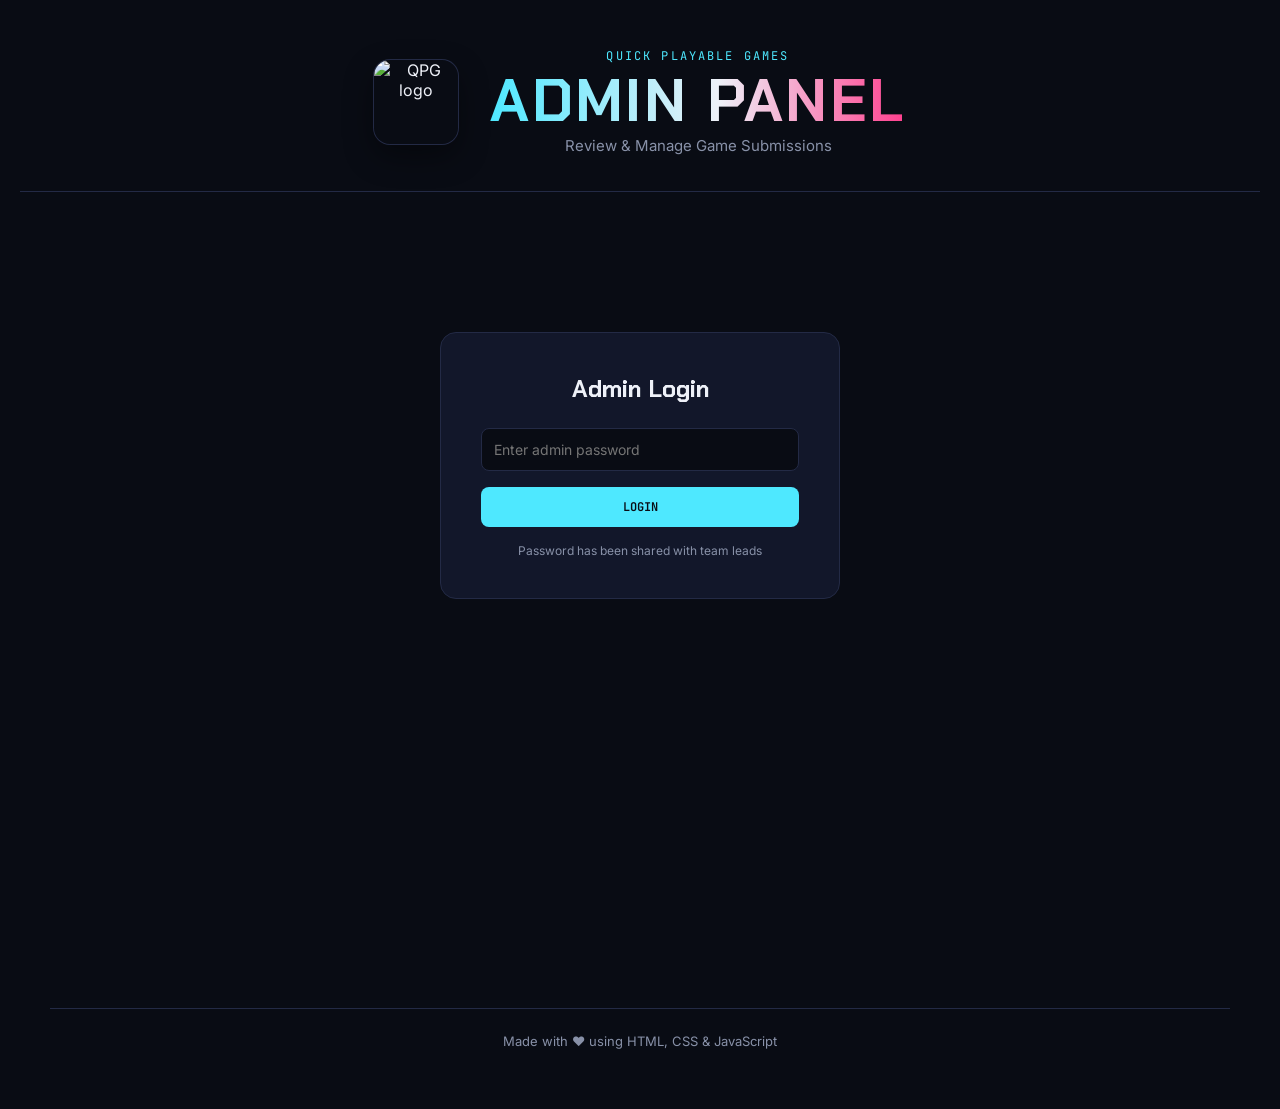
==== admin-panel.html @ a7c01fe7 "Create admin panel for managing game submissions" ====
<!DOCTYPE html>
<html lang="en">
<head>
<meta charset="UTF-8">
<meta name="viewport" content="width=device-width, initial-scale=1.0">
<title>Admin Panel — QPG Arcade</title>
<link rel="stylesheet" href="style.css">
<link rel="icon" type="image/png" href="/QPG%20Logo.png">
<style>
  .admin-container {
    max-width: 1200px;
    margin: 40px auto;
    padding: 40px;
    background: var(--bg);
    min-height: 80vh;
  }

  .admin-header {
    display: flex;
    justify-content: space-between;
    align-items: center;
    margin-bottom: 40px;
    border-bottom: 1px solid var(--line);
    padding-bottom: 20px;
  }

  .admin-header h1 {
    font-family: var(--font-display);
    font-size: 28px;
    color: var(--cyan);
  }

  .logout-btn {
    font-family: var(--font-mono);
    font-size: 11px;
    letter-spacing: .03em;
    color: #ff3f8e;
    background: transparent;
    border: 1px solid #ff3f8e;
    border-radius: 8px;
    padding: 8px 16px;
    cursor: pointer;
    transition: background .15s;
    font-weight: 600;
    text-transform: uppercase;
  }

  .logout-btn:hover {
    background: rgba(255,63,142,.1);
  }

  .login-page {
    display: none;
    text-align: center;
    padding: 60px 20px;
  }

  .login-page.show {
    display: block;
  }

  .login-form {
    max-width: 400px;
    margin: 0 auto;
    background: var(--bg-elev);
    border: 1px solid var(--line);
    border-radius: 16px;
    padding: 40px;
  }

  .login-form h2 {
    font-family: var(--font-display);
    font-size: 24px;
    color: var(--ink);
    margin-bottom: 24px;
  }

  .login-form input {
    width: 100%;
    padding: 12px;
    margin-bottom: 16px;
    background: var(--bg);
    border: 1px solid var(--line);
    border-radius: 8px;
    color: var(--ink);
    font-family: var(--font-body);
    font-size: 14px;
  }

  .login-form input:focus {
    outline: none;
    border-color: var(--cyan);
    box-shadow: 0 0 0 3px rgba(78,232,255,.15);
  }

  .login-form button {
    width: 100%;
    padding: 12px;
    background: var(--cyan);
    color: var(--bg);
    border: none;
    border-radius: 8px;
    font-weight: 600;
    font-family: var(--font-mono);
    cursor: pointer;
    text-transform: uppercase;
    font-size: 12px;
  }

  .login-form button:hover {
    background: #2dd4d4;
  }

  .dashboard-page {
    display: none;
  }

  .dashboard-page.show {
    display: block;
  }

  .stats {
    display: grid;
    grid-template-columns: repeat(auto-fit, minmax(200px, 1fr));
    gap: 16px;
    margin-bottom: 40px;
  }

  .stat-card {
    background: var(--bg-elev);
    border: 1px solid var(--line);
    border-radius: 10px;
    padding: 20px;
    text-align: center;
  }

  .stat-card h3 {
    font-family: var(--font-mono);
    font-size: 12px;
    letter-spacing: .08em;
    color: var(--cyan);
    text-transform: uppercase;
    margin-bottom: 8px;
  }

  .stat-card .number {
    font-family: var(--font-display);
    font-size: 32px;
    color: var(--ink);
    font-weight: 700;
  }

  .submissions-container {
    display: grid;
    gap: 20px;
  }

  .submission-card {
    background: var(--bg-elev);
    border: 1px solid var(--line);
    border-radius: 12px;
    padding: 24px;
    transition: border-color .15s;
  }

  .submission-card:hover {
    border-color: var(--cyan);
  }

  .submission-header {
    display: flex;
    justify-content: space-between;
    align-items: flex-start;
    margin-bottom: 16px;
  }

  .submission-title {
    display: flex;
    align-items: center;
    gap: 12px;
  }

  .submission-title h3 {
    font-family: var(--font-display);
    font-size: 20px;
    color: var(--ink);
  }

  .game-emoji {
    font-size: 24px;
  }

  .submission-status {
    font-family: var(--font-mono);
    font-size: 11px;
    letter-spacing: .03em;
    background: rgba(78,232,255,.1);
    color: var(--cyan);
    padding: 6px 12px;
    border-radius: 6px;
    text-transform: uppercase;
    font-weight: 600;
  }

  .submission-meta {
    display: grid;
    grid-template-columns: repeat(auto-fit, minmax(200px, 1fr));
    gap: 12px;
    margin-bottom: 16px;
    font-size: 13px;
  }

  .meta-item {
    color: var(--ink-muted);
  }

  .meta-item strong {
    color: var(--ink);
    display: block;
    font-size: 12px;
    font-family: var(--font-mono);
    letter-spacing: .03em;
    text-transform: uppercase;
    color: var(--cyan);
    margin-bottom: 4px;
  }

  .submission-content {
    background: var(--bg);
    border: 1px solid var(--line);
    border-radius: 8px;
    padding: 16px;
    margin-bottom: 16px;
  }

  .submission-content p {
    color: var(--ink-muted);
    font-size: 13px;
    line-height: 1.6;
    margin-bottom: 12px;
  }

  .submission-content label {
    font-family: var(--font-mono);
    font-size: 11px;
    letter-spacing: .08em;
    text-transform: uppercase;
    color: var(--cyan);
    display: block;
    margin-top: 12px;
    margin-bottom: 4px;
  }

  .code-preview {
    background: var(--bg-elev);
    border: 1px solid var(--line);
    border-radius: 4px;
    padding: 12px;
    font-family: var(--font-mono);
    font-size: 11px;
    color: var(--ink-muted);
    max-height: 200px;
    overflow-y: auto;
    white-space: pre-wrap;
    word-wrap: break-word;
  }

  .action-buttons {
    display: flex;
    gap: 12px;
    margin-top: 16px;
  }

  .btn {
    font-family: var(--font-mono);
    font-size: 11px;
    letter-spacing: .03em;
    border: none;
    border-radius: 8px;
    padding: 10px 20px;
    cursor: pointer;
    transition: background .15s;
    font-weight: 600;
    text-transform: uppercase;
  }

  .btn-approve {
    background: var(--cyan);
    color: var(--bg);
    flex: 1;
  }

  .btn-approve:hover {
    background: #2dd4d4;
  }

  .btn-decline {
    background: #ff3f8e;
    color: white;
    flex: 1;
  }

  .btn-decline:hover {
    background: #e63877;
  }

  .empty-state {
    text-align: center;
    padding: 60px 20px;
    color: var(--ink-muted);
  }

  .empty-state h2 {
    font-family: var(--font-display);
    font-size: 24px;
    color: var(--ink);
    margin-bottom: 12px;
  }

  @media (max-width: 768px) {
    .admin-header {
      flex-direction: column;
      gap: 16px;
    }

    .submission-header {
      flex-direction: column;
    }

    .action-buttons {
      flex-direction: column;
    }
  }
</style>
</head>
<body style="background: var(--bg);">

<header class="hero" style="margin-bottom: 0;">
  <div class="marquee">
    <img src="QPG%20Logo.png" alt="QPG logo" class="logo">
    <div class="title-block">
      <p class="eyebrow">Quick&nbsp;Playable&nbsp;Games</p>
      <h1>ADMIN PANEL</h1>
      <p class="tagline">Review & Manage Game Submissions</p>
    </div>
  </div>
</header>

<div class="admin-container">
  
  <!-- Login Page -->
  <div id="loginPage" class="login-page show">
    <div class="login-form">
      <h2>Admin Login</h2>
      <input type="password" id="adminPassword" placeholder="Enter admin password" />
      <button onclick="loginAdmin()">Login</button>
      <p style="margin-top: 16px; color: var(--ink-muted); font-size: 12px;">Password has been shared with team leads</p>
    </div>
  </div>

  <!-- Dashboard Page -->
  <div id="dashboardPage" class="dashboard-page">
    <div class="admin-header">
      <h1>📊 Submission Dashboard</h1>
      <button class="logout-btn" onclick="logoutAdmin()">Logout</button>
    </div>

    <div class="stats">
      <div class="stat-card">
        <h3>Pending</h3>
        <div class="number" id="statPending">0</div>
      </div>
      <div class="stat-card">
        <h3>Approved</h3>
        <div class="number" id="statApproved">0</div>
      </div>
      <div class="stat-card">
        <h3>Declined</h3>
        <div class="number" id="statDeclined">0</div>
      </div>
      <div class="stat-card">
        <h3>Total</h3>
        <div class="number" id="statTotal">0</div>
      </div>
    </div>

    <h2 style="font-family: var(--font-display); font-size: 20px; color: var(--ink); margin-bottom: 20px;">📋 Pending Submissions</h2>
    
    <div id="submissionsContainer" class="submissions-container">
      <div class="empty-state">
        <h2>No submissions yet</h2>
        <p>When users submit games, they'll appear here for review.</p>
      </div>
    </div>
  </div>

</div>

<footer>
  <p>Made with ❤️ using HTML, CSS & JavaScript</p>
</footer>

<script>
  const ADMIN_PASSWORD = 'QPG2024Admin'; // Change this to a secure password
  let allSubmissions = [];

  // Check if logged in
  function checkLogin() {
    if (localStorage.getItem('qpgAdminLoggedIn') === 'true') {
      showDashboard();
    }
  }

  function loginAdmin() {
    const password = document.getElementById('adminPassword').value;
    if (password === ADMIN_PASSWORD) {
      localStorage.setItem('qpgAdminLoggedIn', 'true');
      document.getElementById('adminPassword').value = '';
      showDashboard();
    } else {
      alert('Incorrect password');
    }
  }

  function logoutAdmin() {
    localStorage.removeItem('qpgAdminLoggedIn');
    document.getElementById('loginPage').classList.add('show');
    document.getElementById('dashboardPage').classList.remove('show');
  }

  function showDashboard() {
    document.getElementById('loginPage').classList.remove('show');
    document.getElementById('dashboardPage').classList.add('show');
    loadSubmissions();
  }

  function loadSubmissions() {
    allSubmissions = JSON.parse(localStorage.getItem('qpgSubmissions')) || [];
    renderSubmissions();
    updateStats();
  }

  function updateStats() {
    const pending = allSubmissions.filter(s => s.status === 'pending').length;
    const approved = allSubmissions.filter(s => s.status === 'approved').length;
    const declined = allSubmissions.filter(s => s.status === 'declined').length;
    
    document.getElementById('statPending').textContent = pending;
    document.getElementById('statApproved').textContent = approved;
    document.getElementById('statDeclined').textContent = declined;
    document.getElementById('statTotal').textContent = allSubmissions.length;
  }

  function renderSubmissions() {
    const pendingSubmissions = allSubmissions.filter(s => s.status === 'pending');
    const container = document.getElementById('submissionsContainer');

    if (pendingSubmissions.length === 0) {
      container.innerHTML = `
        <div class="empty-state">
          <h2>✅ All caught up!</h2>
          <p>No pending submissions. Check back soon!</p>
        </div>
      `;
      return;
    }

    container.innerHTML = pendingSubmissions.map(submission => `
      <div class="submission-card">
        <div class="submission-header">
          <div class="submission-title">
            <span class="game-emoji">${submission.gameEmoji}</span>
            <div>
              <h3>${submission.gameName}</h3>
              <p style="color: var(--ink-muted); font-size: 12px; margin-top: 4px;">by ${submission.userName}</p>
            </div>
          </div>
          <div class="submission-status">Pending Review</div>
        </div>

        <div class="submission-meta">
          <div class="meta-item">
            <strong>Category</strong>
            ${submission.gameCategory}
          </div>
          <div class="meta-item">
            <strong>Email</strong>
            <a href="mailto:${submission.userEmail}" style="color: var(--cyan); text-decoration: none;">${submission.userEmail}</a>
          </div>
          <div class="meta-item">
            <strong>Game Link</strong>
            <a href="${submission.gameLink}" target="_blank" style="color: var(--cyan); text-decoration: none;">View Game ↗</a>
          </div>
          <div class="meta-item">
            <strong>GitHub</strong>
            ${submission.userGithub ? `<a href="${submission.userGithub}" target="_blank" style="color: var(--cyan); text-decoration: none;">Profile ↗</a>` : 'Not provided'}
          </div>
        </div>

        <div class="submission-content">
          <label>Description</label>
          <p>${submission.gameDescription}</p>
          
          <label>Game Code Preview</label>
          <div class="code-preview">${submission.gameCode.substring(0, 500)}${submission.gameCode.length > 500 ? '...' : ''}</div>
        </div>

        <div class="action-buttons">
          <button class="btn btn-approve" onclick="approveSubmission('${submission.id}', '${submission.userName}', '${submission.userEmail}')">✓ Approve</button>
          <button class="btn btn-decline" onclick="declineSubmission('${submission.id}', '${submission.userName}', '${submission.userEmail}')">✗ Decline</button>
        </div>
      </div>
    `).join('');
  }

  function approveSubmission(id, userName, userEmail) {
    const submission = allSubmissions.find(s => s.id === id);
    if (!submission) return;

    // Update status
    submission.status = 'approved';
    submission.approvedAt = new Date().toISOString();

    // Save to localStorage
    localStorage.setItem('qpgSubmissions', JSON.stringify(allSubmissions));

    // Send approval email
    sendApprovalEmail(userEmail, userName, submission);

    // Add to index.html (you'll need to implement this)
    addGameToHub(submission);

    alert(`✅ Game approved! Email sent to ${userEmail}`);
    loadSubmissions();
  }

  function declineSubmission(id, userName, userEmail) {
    const reason = prompt('Enter decline reason (optional):');
    const submission = allSubmissions.find(s => s.id === id);
    if (!submission) return;

    // Update status
    submission.status = 'declined';
    submission.declineReason = reason || 'Game did not meet quality standards';
    submission.declinedAt = new Date().toISOString();

    // Save to localStorage
    localStorage.setItem('qpgSubmissions', JSON.stringify(allSubmissions));

    // Send decline email
    sendDeclineEmail(userEmail, userName, submission.declineReason);

    alert(`❌ Game declined! Email sent to ${userEmail}`);
    loadSubmissions();
  }

  function sendApprovalEmail(toEmail, userName, submission) {
    // In production, use EmailJS or backend
    console.log('Approval email would be sent to:', toEmail);
    console.log('Message:', `Your game "${submission.gameName}" has been approved and is now live on QPG Arcade!`);
  }

  function sendDeclineEmail(toEmail, userName, reason) {
    // In production, use EmailJS or backend
    console.log('Decline email would be sent to:', toEmail);
    console.log('Reason:', reason);
  }

  function addGameToHub(submission) {
    // This function would add the approved game to index.html
    // For now, just log it
    console.log('Add game to hub:', submission.gameName);
    
    // The game data to add:
    const gameCard = {
      category: submission.gameCategory,
      name: submission.gameName,
      emoji: submission.gameEmoji,
      description: submission.gameDescription,
      link: submission.gameLink,
      creator: submission.userName,
      githubProfile: submission.userGithub
    };
    
    console.log('Game card data:', gameCard);
    alert(`📝 Note: To add "${submission.gameName}" to the hub, add this to index.html:\n\n<a class="card" data-cat="${submission.gameCategory}" ... >\n  <span class="icon">${submission.gameEmoji}</span>\n  <h2>${submission.gameName}</h2>\n  <p>${submission.gameDescription}</p>\n</a>`);
  }

  // Initialize on page load
  checkLogin();
</script>

</body>
</html>
---- style.css ----
@import url('https://fonts.googleapis.com/css2?family=Chakra+Petch:wght@500;600;700&family=Inter:wght@400;500;600&family=JetBrains+Mono:wght@500;600&display=swap');

/* ---------- tokens ---------- */
:root{
  --bg: #090c14;
  --bg-elev: #12172a;
  --bg-elev-2: #171d33;
  --ink: #eef1f8;
  --ink-muted: #8891a8;
  --line: #232a45;

  --cyan: #4ee8ff;
  --amber: #ffb020;
  --magenta: #ff3f8e;
  --violet: #9b6bff;

  --accent: var(--cyan);

  --font-display: 'Chakra Petch', sans-serif;
  --font-body: 'Inter', sans-serif;
  --font-mono: 'JetBrains Mono', monospace;
}

*{
  margin:0;
  padding:0;
  box-sizing:border-box;
}

body{
  font-family: var(--font-body);
  background:
    radial-gradient(ellipse 900px 500px at 50% -10%, rgba(78,232,255,.08), transparent 60%),
    var(--bg);
  min-height:100vh;
  color: var(--ink);
  padding: 0 20px 60px;
}

a{ color: inherit; }

/* ---------- hero / marquee ---------- */
.hero{
  padding: 48px 0 36px;
  border-bottom: 1px solid var(--line);
  margin-bottom: 36px;
}

.marquee{
  max-width: 1180px;
  margin: 0 auto;
  display:flex;
  align-items:center;
  justify-content:center;
  gap: 32px;
  text-align:center;
  flex-wrap: wrap;
}

.logo{
  width: 84px;
  height: 84px;
  object-fit: cover;
  border-radius: 16px;
  box-shadow: 0 0 0 1px var(--line), 0 12px 30px rgba(0,0,0,.4);
}

.title-block{ display:flex; flex-direction:column; align-items:center; gap: 6px; }

.eyebrow{
  font-family: var(--font-mono);
  font-size: 12px;
  letter-spacing: .18em;
  text-transform: uppercase;
  color: var(--cyan);
}

.hero h1{
  font-family: var(--font-display);
  font-weight: 700;
  font-size: clamp(38px, 6vw, 60px);
  letter-spacing: .04em;
  line-height: 1;
  background: linear-gradient(90deg, var(--cyan), var(--ink) 55%, var(--magenta));
  -webkit-background-clip: text;
  background-clip: text;
  color: transparent;
}

.tagline{
  font-size: 15px;
  color: var(--ink-muted);
  max-width: 440px;
}

.coin-slot{
  display:flex;
  flex-direction:column;
  align-items:center;
  gap: 8px;
}

.qr-image{
  width: 92px;
  height: 92px;
  object-fit: contain;
  background: #fff;
  padding: 8px;
  border-radius: 10px;
  box-shadow: 0 0 0 2px var(--amber), 0 10px 24px rgba(0,0,0,.4);
}

.coin-label{
  font-family: var(--font-mono);
  font-size: 11px;
  letter-spacing: .1em;
  text-transform: uppercase;
  color: var(--ink-muted);
}

@media (max-width: 640px){
  .marquee{ gap: 18px; }
  .logo{ width: 64px; height: 64px; }
}

/* ---------- controls: search + filters ---------- */
main{ max-width: 1180px; margin: 0 auto; }

.controls{
  display:flex;
  flex-wrap: wrap;
  gap: 16px;
  align-items:center;
  justify-content: space-between;
  margin-bottom: 12px;
}

.search-wrap{
  position: relative;
  flex: 1 1 240px;
  max-width: 320px;
  display:flex;
  align-items:center;
}

.search-icon{
  position:absolute;
  left: 14px;
  color: var(--ink-muted);
  pointer-events:none;
}

#search{
  width:100%;
  font-family: var(--font-body);
  font-size: 14px;
  color: var(--ink);
  background: var(--bg-elev);
  border: 1px solid var(--line);
  border-radius: 10px;
  padding: 12px 14px 12px 40px;
  outline: none;
  transition: border-color .15s, box-shadow .15s;
}
#search::placeholder{ color: var(--ink-muted); }
#search:focus{
  border-color: var(--cyan);
  box-shadow: 0 0 0 3px rgba(78,232,255,.15);
}

.filters{
  display:flex;
  flex-wrap:wrap;
  gap: 8px;
}

.pill{
  font-family: var(--font-mono);
  font-size: 12px;
  letter-spacing: .03em;
  color: var(--ink-muted);
  background: var(--bg-elev);
  border: 1px solid var(--line);
  border-radius: 999px;
  padding: 9px 14px;
  cursor: pointer;
  transition: color .15s, border-color .15s, background .15s;
  white-space: nowrap;
}

.pill .count{ opacity:.6; margin-left: 4px; }

.pill:hover{ color: var(--ink); border-color: var(--ink-muted); }

.pill.active{
  color: var(--bg);
  background: var(--cyan);
  border-color: var(--cyan);
  font-weight: 600;
}

.pill:focus-visible, #search:focus-visible, .card:focus-visible{
  outline: 2px solid var(--cyan);
  outline-offset: 2px;
}

.results-count{
  font-family: var(--font-mono);
  font-size: 12px;
  color: var(--ink-muted);
  margin: 18px 2px 20px;
}

/* ---------- game grid ---------- */
.games{
  display:grid;
  grid-template-columns: repeat(auto-fill, minmax(240px, 1fr));
  gap: 20px;
}

.card{
  position: relative;
  overflow: hidden;
  display:flex;
  flex-direction:column;
  align-items:flex-start;
  gap: 10px;
  text-decoration:none;
  background: var(--bg-elev);
  border: 1px solid var(--line);
  border-radius: 14px;
  padding: 22px 22px 24px;
  box-shadow: 0 10px 24px rgba(0,0,0,.28);
  transition: transform .2s ease, border-color .2s ease, box-shadow .2s ease;
  animation: rise .4s ease both;
}

.card[data-cat="dodge"]{ --accent: var(--cyan); }
.card[data-cat="rhythm"]{ --accent: var(--magenta); }
.card[data-cat="puzzle"]{ --accent: var(--amber); }
.card[data-cat="party"]{ --accent: var(--violet); }

.card::before{
  content:"";
  position:absolute;
  inset: 0 0 auto 0;
  height: 3px;
  background: var(--accent);
  opacity: .8;
}

.card:hover, .card:focus-visible{
  transform: translateY(-4px);
  border-color: var(--accent);
  box-shadow: 0 16px 34px rgba(0,0,0,.4), 0 0 0 1px var(--accent);
}

.scanline{
  position:absolute;
  left:0; right:0;
  top:-40%;
  height: 40%;
  background: linear-gradient(180deg, transparent, rgba(255,255,255,.08), transparent);
  opacity: 0;
  transition: opacity .2s ease;
  pointer-events:none;
}

.card:hover .scanline{
  opacity: 1;
  animation: sweep 1.1s ease-in-out infinite;
}

.cat-tag{
  font-family: var(--font-mono);
  font-size: 10.5px;
  letter-spacing: .08em;
  text-transform: uppercase;
  color: var(--accent);
}

.icon{
  font-size: 34px;
  line-height: 1;
}

.card h2{
  font-family: var(--font-display);
  font-weight: 600;
  font-size: 18px;
  letter-spacing: .01em;
  color: var(--ink);
}

.card p{
  font-size: 13.5px;
  line-height: 1.5;
  color: var(--ink-muted);
}

.empty-state{
  text-align:center;
  color: var(--ink-muted);
  font-size: 14px;
  padding: 60px 20px;
}

/* ---------- footer ---------- */
footer{
  max-width: 1180px;
  margin: 56px auto 0;
  padding-top: 24px;
  border-top: 1px solid var(--line);
  text-align:center;
  font-size: 13px;
  color: var(--ink-muted);
}

/* ---------- motion ---------- */
@keyframes sweep{
  0%{ top: -40%; }
  100%{ top: 100%; }
}

@keyframes rise{
  from{ opacity: 0; transform: translateY(10px); }
  to{ opacity: 1; transform: translateY(0); }
}

@media (prefers-reduced-motion: reduce){
  .card{ animation: none; }
  .card:hover .scanline{ animation: none; opacity: .4; }
  .card:hover, .card:focus-visible{ transform: none; }
}
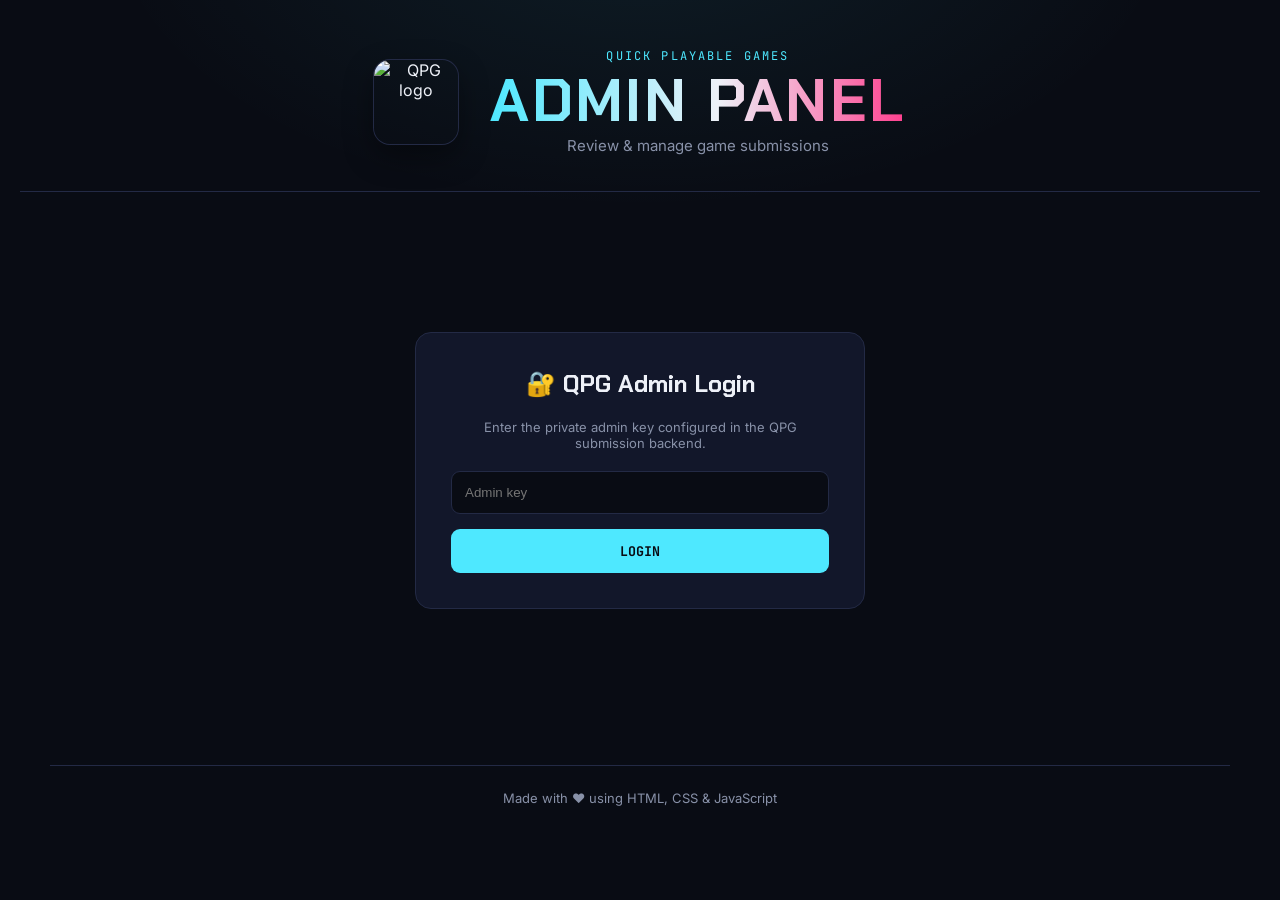
==== commit 713f8403: "Update admin-panel.html" ====
--- a/admin-panel.html
+++ b/admin-panel.html
@@ -1,593 +1,748 @@
 <!DOCTYPE html>
 <html lang="en">
 <head>
+
 <meta charset="UTF-8">
 <meta name="viewport" content="width=device-width, initial-scale=1.0">
+
 <title>Admin Panel — QPG Arcade</title>
+
 <link rel="stylesheet" href="style.css">
 <link rel="icon" type="image/png" href="/QPG%20Logo.png">
+
 <style>
-  .admin-container {
-    max-width: 1200px;
-    margin: 40px auto;
-    padding: 40px;
-    background: var(--bg);
-    min-height: 80vh;
-  }
-
-  .admin-header {
-    display: flex;
-    justify-content: space-between;
-    align-items: center;
-    margin-bottom: 40px;
-    border-bottom: 1px solid var(--line);
-    padding-bottom: 20px;
-  }
-
-  .admin-header h1 {
-    font-family: var(--font-display);
-    font-size: 28px;
-    color: var(--cyan);
-  }
-
-  .logout-btn {
-    font-family: var(--font-mono);
-    font-size: 11px;
-    letter-spacing: .03em;
-    color: #ff3f8e;
-    background: transparent;
-    border: 1px solid #ff3f8e;
-    border-radius: 8px;
-    padding: 8px 16px;
-    cursor: pointer;
-    transition: background .15s;
-    font-weight: 600;
-    text-transform: uppercase;
-  }
-
-  .logout-btn:hover {
-    background: rgba(255,63,142,.1);
-  }
-
-  .login-page {
-    display: none;
-    text-align: center;
-    padding: 60px 20px;
-  }
-
-  .login-page.show {
-    display: block;
-  }
-
-  .login-form {
-    max-width: 400px;
-    margin: 0 auto;
-    background: var(--bg-elev);
-    border: 1px solid var(--line);
-    border-radius: 16px;
-    padding: 40px;
-  }
-
-  .login-form h2 {
-    font-family: var(--font-display);
-    font-size: 24px;
-    color: var(--ink);
-    margin-bottom: 24px;
-  }
-
-  .login-form input {
-    width: 100%;
-    padding: 12px;
-    margin-bottom: 16px;
-    background: var(--bg);
-    border: 1px solid var(--line);
-    border-radius: 8px;
-    color: var(--ink);
-    font-family: var(--font-body);
-    font-size: 14px;
-  }
-
-  .login-form input:focus {
-    outline: none;
-    border-color: var(--cyan);
-    box-shadow: 0 0 0 3px rgba(78,232,255,.15);
-  }
-
-  .login-form button {
-    width: 100%;
-    padding: 12px;
-    background: var(--cyan);
-    color: var(--bg);
-    border: none;
-    border-radius: 8px;
-    font-weight: 600;
-    font-family: var(--font-mono);
-    cursor: pointer;
-    text-transform: uppercase;
-    font-size: 12px;
-  }
-
-  .login-form button:hover {
-    background: #2dd4d4;
-  }
-
-  .dashboard-page {
-    display: none;
-  }
-
-  .dashboard-page.show {
-    display: block;
-  }
-
-  .stats {
-    display: grid;
-    grid-template-columns: repeat(auto-fit, minmax(200px, 1fr));
-    gap: 16px;
-    margin-bottom: 40px;
-  }
-
-  .stat-card {
-    background: var(--bg-elev);
-    border: 1px solid var(--line);
-    border-radius: 10px;
-    padding: 20px;
-    text-align: center;
-  }
-
-  .stat-card h3 {
-    font-family: var(--font-mono);
-    font-size: 12px;
-    letter-spacing: .08em;
-    color: var(--cyan);
-    text-transform: uppercase;
-    margin-bottom: 8px;
-  }
-
-  .stat-card .number {
-    font-family: var(--font-display);
-    font-size: 32px;
-    color: var(--ink);
-    font-weight: 700;
-  }
-
-  .submissions-container {
-    display: grid;
-    gap: 20px;
-  }
-
-  .submission-card {
-    background: var(--bg-elev);
-    border: 1px solid var(--line);
-    border-radius: 12px;
-    padding: 24px;
-    transition: border-color .15s;
-  }
-
-  .submission-card:hover {
-    border-color: var(--cyan);
-  }
-
-  .submission-header {
-    display: flex;
-    justify-content: space-between;
-    align-items: flex-start;
-    margin-bottom: 16px;
-  }
-
-  .submission-title {
-    display: flex;
-    align-items: center;
-    gap: 12px;
-  }
-
-  .submission-title h3 {
-    font-family: var(--font-display);
-    font-size: 20px;
-    color: var(--ink);
-  }
-
-  .game-emoji {
-    font-size: 24px;
-  }
-
-  .submission-status {
-    font-family: var(--font-mono);
-    font-size: 11px;
-    letter-spacing: .03em;
-    background: rgba(78,232,255,.1);
-    color: var(--cyan);
-    padding: 6px 12px;
-    border-radius: 6px;
-    text-transform: uppercase;
-    font-weight: 600;
-  }
-
-  .submission-meta {
-    display: grid;
-    grid-template-columns: repeat(auto-fit, minmax(200px, 1fr));
-    gap: 12px;
-    margin-bottom: 16px;
-    font-size: 13px;
-  }
-
-  .meta-item {
-    color: var(--ink-muted);
-  }
-
-  .meta-item strong {
-    color: var(--ink);
-    display: block;
-    font-size: 12px;
-    font-family: var(--font-mono);
-    letter-spacing: .03em;
-    text-transform: uppercase;
-    color: var(--cyan);
-    margin-bottom: 4px;
-  }
-
-  .submission-content {
-    background: var(--bg);
-    border: 1px solid var(--line);
-    border-radius: 8px;
-    padding: 16px;
-    margin-bottom: 16px;
-  }
-
-  .submission-content p {
-    color: var(--ink-muted);
-    font-size: 13px;
-    line-height: 1.6;
-    margin-bottom: 12px;
-  }
-
-  .submission-content label {
-    font-family: var(--font-mono);
-    font-size: 11px;
-    letter-spacing: .08em;
-    text-transform: uppercase;
-    color: var(--cyan);
-    display: block;
-    margin-top: 12px;
-    margin-bottom: 4px;
-  }
-
-  .code-preview {
-    background: var(--bg-elev);
-    border: 1px solid var(--line);
-    border-radius: 4px;
-    padding: 12px;
-    font-family: var(--font-mono);
-    font-size: 11px;
-    color: var(--ink-muted);
-    max-height: 200px;
-    overflow-y: auto;
-    white-space: pre-wrap;
-    word-wrap: break-word;
-  }
-
-  .action-buttons {
-    display: flex;
-    gap: 12px;
-    margin-top: 16px;
-  }
-
-  .btn {
-    font-family: var(--font-mono);
-    font-size: 11px;
-    letter-spacing: .03em;
-    border: none;
-    border-radius: 8px;
-    padding: 10px 20px;
-    cursor: pointer;
-    transition: background .15s;
-    font-weight: 600;
-    text-transform: uppercase;
-  }
-
-  .btn-approve {
-    background: var(--cyan);
-    color: var(--bg);
-    flex: 1;
-  }
-
-  .btn-approve:hover {
-    background: #2dd4d4;
-  }
-
-  .btn-decline {
-    background: #ff3f8e;
-    color: white;
-    flex: 1;
-  }
-
-  .btn-decline:hover {
-    background: #e63877;
-  }
-
-  .empty-state {
-    text-align: center;
-    padding: 60px 20px;
-    color: var(--ink-muted);
-  }
-
-  .empty-state h2 {
-    font-family: var(--font-display);
-    font-size: 24px;
-    color: var(--ink);
-    margin-bottom: 12px;
-  }
-
-  @media (max-width: 768px) {
-    .admin-header {
-      flex-direction: column;
-      gap: 16px;
-    }
-
-    .submission-header {
-      flex-direction: column;
-    }
-
-    .action-buttons {
-      flex-direction: column;
-    }
-  }
+
+.admin-container{
+  max-width:1200px;
+  margin:40px auto;
+  padding:30px;
+}
+
+.login-page{
+  max-width:450px;
+  margin:70px auto;
+  padding:35px;
+  background:var(--bg-elev);
+  border:1px solid var(--line);
+  border-radius:16px;
+  text-align:center;
+}
+
+.login-page h2{
+  font-family:var(--font-display);
+  margin-bottom:20px;
+}
+
+.login-page input{
+  width:100%;
+  padding:13px;
+  background:var(--bg);
+  color:var(--ink);
+  border:1px solid var(--line);
+  border-radius:9px;
+  margin-bottom:15px;
+}
+
+.login-page button{
+  width:100%;
+  padding:13px;
+  border:0;
+  border-radius:9px;
+  background:var(--cyan);
+  color:var(--bg);
+  font-family:var(--font-mono);
+  font-weight:700;
+  cursor:pointer;
+}
+
+.dashboard{
+  display:none;
+}
+
+.dashboard.show{
+  display:block;
+}
+
+.admin-header{
+  display:flex;
+  justify-content:space-between;
+  align-items:center;
+  margin-bottom:30px;
+  padding-bottom:20px;
+  border-bottom:1px solid var(--line);
+}
+
+.admin-header h1{
+  font-family:var(--font-display);
+  color:var(--cyan);
+}
+
+.logout{
+  background:transparent;
+  color:#ff3f8e;
+  border:1px solid #ff3f8e;
+  border-radius:8px;
+  padding:8px 14px;
+  cursor:pointer;
+}
+
+.stats{
+  display:grid;
+  grid-template-columns:repeat(4,1fr);
+  gap:15px;
+  margin-bottom:30px;
+}
+
+.stat{
+  background:var(--bg-elev);
+  border:1px solid var(--line);
+  border-radius:10px;
+  padding:20px;
+  text-align:center;
+}
+
+.stat strong{
+  display:block;
+  color:var(--cyan);
+  font-family:var(--font-mono);
+  font-size:11px;
+  text-transform:uppercase;
+  margin-bottom:8px;
+}
+
+.stat span{
+  font-family:var(--font-display);
+  font-size:30px;
+}
+
+.submission{
+  background:var(--bg-elev);
+  border:1px solid var(--line);
+  border-radius:13px;
+  padding:25px;
+  margin-bottom:20px;
+}
+
+.submission h2{
+  font-family:var(--font-display);
+  margin-bottom:5px;
+}
+
+.status{
+  display:inline-block;
+  margin-bottom:20px;
+  padding:5px 10px;
+  border-radius:6px;
+  background:rgba(78,232,255,.1);
+  color:var(--cyan);
+  font-family:var(--font-mono);
+  font-size:10px;
+}
+
+.details{
+  display:grid;
+  grid-template-columns:1fr 1fr;
+  gap:15px;
+  margin-bottom:20px;
+}
+
+.detail{
+  padding:12px;
+  background:var(--bg);
+  border-radius:8px;
+  color:var(--ink-muted);
+  font-size:13px;
+}
+
+.detail strong{
+  display:block;
+  color:var(--cyan);
+  font-family:var(--font-mono);
+  font-size:10px;
+  text-transform:uppercase;
+  margin-bottom:5px;
+}
+
+.description{
+  padding:15px;
+  background:var(--bg);
+  border-radius:8px;
+  color:var(--ink-muted);
+  line-height:1.6;
+  margin-bottom:15px;
+}
+
+.code{
+  max-height:300px;
+  overflow:auto;
+  white-space:pre-wrap;
+  word-break:break-word;
+  padding:15px;
+  background:#05070d;
+  border:1px solid var(--line);
+  border-radius:8px;
+  color:var(--ink-muted);
+  font-family:var(--font-mono);
+  font-size:11px;
+  margin-bottom:20px;
+}
+
+.actions{
+  display:flex;
+  gap:12px;
+}
+
+.actions button{
+  flex:1;
+  padding:13px;
+  border:0;
+  border-radius:8px;
+  cursor:pointer;
+  font-family:var(--font-mono);
+  font-weight:700;
+}
+
+.approve{
+  background:var(--cyan);
+  color:var(--bg);
+}
+
+.decline{
+  background:#ff3f8e;
+  color:white;
+}
+
+.empty{
+  text-align:center;
+  padding:60px 20px;
+  color:var(--ink-muted);
+}
+
+@media(max-width:700px){
+
+  .stats{
+    grid-template-columns:1fr 1fr;
+  }
+
+  .details{
+    grid-template-columns:1fr;
+  }
+
+  .admin-header{
+    flex-direction:column;
+    gap:15px;
+  }
+
+  .actions{
+    flex-direction:column;
+  }
+
+}
+
 </style>
 </head>
-<body style="background: var(--bg);">
-
-<header class="hero" style="margin-bottom: 0;">
-  <div class="marquee">
-    <img src="QPG%20Logo.png" alt="QPG logo" class="logo">
-    <div class="title-block">
-      <p class="eyebrow">Quick&nbsp;Playable&nbsp;Games</p>
-      <h1>ADMIN PANEL</h1>
-      <p class="tagline">Review & Manage Game Submissions</p>
-    </div>
-  </div>
+
+<body>
+
+<header class="hero">
+
+<div class="marquee">
+
+<img src="QPG%20Logo.png" class="logo" alt="QPG logo">
+
+<div class="title-block">
+
+<p class="eyebrow">Quick&nbsp;Playable&nbsp;Games</p>
+
+<h1>ADMIN PANEL</h1>
+
+<p class="tagline">
+Review & manage game submissions
+</p>
+
+</div>
+
+</div>
+
 </header>
 
+<main>
+
 <div class="admin-container">
-  
-  <!-- Login Page -->
-  <div id="loginPage" class="login-page show">
-    <div class="login-form">
-      <h2>Admin Login</h2>
-      <input type="password" id="adminPassword" placeholder="Enter admin password" />
-      <button onclick="loginAdmin()">Login</button>
-      <p style="margin-top: 16px; color: var(--ink-muted); font-size: 12px;">Password has been shared with team leads</p>
-    </div>
-  </div>
-
-  <!-- Dashboard Page -->
-  <div id="dashboardPage" class="dashboard-page">
-    <div class="admin-header">
-      <h1>📊 Submission Dashboard</h1>
-      <button class="logout-btn" onclick="logoutAdmin()">Logout</button>
-    </div>
-
-    <div class="stats">
-      <div class="stat-card">
-        <h3>Pending</h3>
-        <div class="number" id="statPending">0</div>
+
+<!-- LOGIN -->
+
+<div id="loginPage" class="login-page">
+
+<h2>🔐 QPG Admin Login</h2>
+
+<p style="color:var(--ink-muted);font-size:13px;margin-bottom:20px;">
+Enter the private admin key configured in the QPG submission backend.
+</p>
+
+<input
+  type="password"
+  id="adminKey"
+  placeholder="Admin key"
+  autocomplete="off"
+>
+
+<button onclick="login()">
+LOGIN
+</button>
+
+<p id="loginError"
+style="display:none;color:#ff3f8e;font-size:13px;margin-top:15px;">
+Invalid admin key.
+</p>
+
+</div>
+
+<!-- DASHBOARD -->
+
+<div id="dashboard" class="dashboard">
+
+<div class="admin-header">
+
+<h1>📊 Submission Dashboard</h1>
+
+<button class="logout" onclick="logout()">
+LOGOUT
+</button>
+
+</div>
+
+<div class="stats">
+
+<div class="stat">
+<strong>Pending</strong>
+<span id="pendingCount">0</span>
+</div>
+
+<div class="stat">
+<strong>Approved</strong>
+<span id="approvedCount">0</span>
+</div>
+
+<div class="stat">
+<strong>Declined</strong>
+<span id="declinedCount">0</span>
+</div>
+
+<div class="stat">
+<strong>Total</strong>
+<span id="totalCount">0</span>
+</div>
+
+</div>
+
+<div id="submissions"></div>
+
+</div>
+
+</div>
+
+</main>
+
+<footer>
+<p>Made with ❤️ using HTML, CSS & JavaScript</p>
+</footer>
+
+<script>
+
+/*
+==========================================================
+REPLACE THIS
+==========================================================
+*/
+
+const API_URL =
+"PASTE_YOUR_GOOGLE_APPS_SCRIPT_WEB_APP_URL_HERE";
+
+let adminKey = "";
+let submissions = [];
+
+function login(){
+
+  adminKey =
+    document.getElementById("adminKey").value.trim();
+
+  if(!adminKey){
+    return;
+  }
+
+  loadSubmissions();
+
+}
+
+function logout(){
+
+  adminKey = "";
+
+  document.getElementById("dashboard")
+    .classList.remove("show");
+
+  document.getElementById("loginPage")
+    .style.display = "block";
+
+  document.getElementById("adminKey").value = "";
+
+}
+
+function loadSubmissions(){
+
+  const callback =
+    "qpgAdmin_" + Date.now();
+
+  window[callback] = function(result){
+
+    if(!result || !result.ok){
+
+      document.getElementById("loginError")
+        .style.display = "block";
+
+      return;
+
+    }
+
+    document.getElementById("loginError")
+      .style.display = "none";
+
+    submissions =
+      result.submissions || [];
+
+    document.getElementById("loginPage")
+      .style.display = "none";
+
+    document.getElementById("dashboard")
+      .classList.add("show");
+
+    render();
+
+    cleanup(callback);
+
+  };
+
+  const script =
+    document.createElement("script");
+
+  script.id = callback;
+
+  script.src =
+    API_URL +
+    "?action=list" +
+    "&adminKey=" +
+    encodeURIComponent(adminKey) +
+    "&callback=" +
+    callback;
+
+  document.body.appendChild(script);
+
+  setTimeout(function(){
+    cleanup(callback);
+  },10000);
+
+}
+
+function render(){
+
+  const pending =
+    submissions.filter(
+      s => s.status === "pending"
+    );
+
+  document.getElementById("pendingCount").textContent =
+    pending.length;
+
+  document.getElementById("approvedCount").textContent =
+    submissions.filter(
+      s => s.status === "approved"
+    ).length;
+
+  document.getElementById("declinedCount").textContent =
+    submissions.filter(
+      s => s.status === "declined"
+    ).length;
+
+  document.getElementById("totalCount").textContent =
+    submissions.length;
+
+  const container =
+    document.getElementById("submissions");
+
+  if(!pending.length){
+
+    container.innerHTML = `
+      <div class="empty">
+        <h2>✅ No Pending Submissions</h2>
+        <p>New submissions will appear here.</p>
       </div>
-      <div class="stat-card">
-        <h3>Approved</h3>
-        <div class="number" id="statApproved">0</div>
+    `;
+
+    return;
+
+  }
+
+  container.innerHTML =
+    pending.map(function(s){
+
+      return `
+
+      <div class="submission">
+
+        <span class="status">
+          PENDING REVIEW
+        </span>
+
+        <h2>
+          ${escapeHTML(s.gameEmoji)}
+          ${escapeHTML(s.gameName)}
+        </h2>
+
+        <p style="color:var(--ink-muted);font-size:13px;margin-bottom:20px;">
+          Submitted by ${escapeHTML(s.userName)}
+        </p>
+
+        <div class="details">
+
+          <div class="detail">
+            <strong>Creator</strong>
+            ${escapeHTML(s.userName)}
+          </div>
+
+          <div class="detail">
+            <strong>Email</strong>
+            ${escapeHTML(s.userEmail)}
+          </div>
+
+          <div class="detail">
+            <strong>Category</strong>
+            ${escapeHTML(s.gameCategory)}
+          </div>
+
+          <div class="detail">
+            <strong>GitHub</strong>
+            ${
+              s.userGithub
+              ? `<a href="${safeURL(s.userGithub)}"
+                   target="_blank"
+                   rel="noopener"
+                   style="color:var(--cyan)">
+                   View Profile ↗
+                 </a>`
+              : "Not provided"
+            }
+          </div>
+
+          <div class="detail">
+            <strong>Game Link</strong>
+
+            <a href="${safeURL(s.gameLink)}"
+               target="_blank"
+               rel="noopener"
+               style="color:var(--cyan)">
+               Open Game ↗
+            </a>
+
+          </div>
+
+          <div class="detail">
+            <strong>Submission ID</strong>
+            ${escapeHTML(s.id)}
+          </div>
+
+        </div>
+
+        <div class="description">
+
+          <strong style="color:var(--cyan)">
+            DESCRIPTION
+          </strong>
+
+          <p style="margin-top:8px;">
+            ${escapeHTML(s.gameDescription)}
+          </p>
+
+        </div>
+
+        <div>
+
+          <strong style="color:var(--cyan);font-family:var(--font-mono);font-size:11px;">
+            COMPLETE GAME CODE
+          </strong>
+
+          <pre class="code">${escapeHTML(s.gameCode)}</pre>
+
+        </div>
+
+        <div class="actions">
+
+          <button
+            class="approve"
+            onclick="decide('${escapeJS(s.id)}','approved')">
+            ✓ APPROVE & ADD TO HUB
+          </button>
+
+          <button
+            class="decline"
+            onclick="decide('${escapeJS(s.id)}','declined')">
+            ✗ DECLINE
+          </button>
+
+        </div>
+
       </div>
-      <div class="stat-card">
-        <h3>Declined</h3>
-        <div class="number" id="statDeclined">0</div>
-      </div>
-      <div class="stat-card">
-        <h3>Total</h3>
-        <div class="number" id="statTotal">0</div>
-      </div>
-    </div>
-
-    <h2 style="font-family: var(--font-display); font-size: 20px; color: var(--ink); margin-bottom: 20px;">📋 Pending Submissions</h2>
-    
-    <div id="submissionsContainer" class="submissions-container">
-      <div class="empty-state">
-        <h2>No submissions yet</h2>
-        <p>When users submit games, they'll appear here for review.</p>
-      </div>
-    </div>
-  </div>
-
-</div>
-
-<footer>
-  <p>Made with ❤️ using HTML, CSS & JavaScript</p>
-</footer>
-
-<script>
-  const ADMIN_PASSWORD = 'QPG2024Admin'; // Change this to a secure password
-  let allSubmissions = [];
-
-  // Check if logged in
-  function checkLogin() {
-    if (localStorage.getItem('qpgAdminLoggedIn') === 'true') {
-      showDashboard();
+
+      `;
+
+    }).join("");
+
+}
+
+function decide(id,status){
+
+  let reason = "";
+
+  if(status === "declined"){
+
+    reason =
+      prompt(
+        "Optional decline reason:"
+      ) || "";
+
+  }
+
+  if(status === "approved"){
+
+    const ok =
+      confirm(
+        "Approve this game?\n\n" +
+        "The backend will add it to QPG Hub automatically."
+      );
+
+    if(!ok) return;
+
+  }
+
+  const callback =
+    "qpgDecision_" + Date.now();
+
+  window[callback] = function(result){
+
+    if(!result || !result.ok){
+
+      alert(
+        "❌ Action failed:\n" +
+        (result && result.error
+          ? result.error
+          : "Unknown error")
+      );
+
+      cleanup(callback);
+
+      return;
+
     }
-  }
-
-  function loginAdmin() {
-    const password = document.getElementById('adminPassword').value;
-    if (password === ADMIN_PASSWORD) {
-      localStorage.setItem('qpgAdminLoggedIn', 'true');
-      document.getElementById('adminPassword').value = '';
-      showDashboard();
-    } else {
-      alert('Incorrect password');
+
+    if(status === "approved"){
+
+      alert(
+        "✅ Game approved and added to QPG Hub.\n\n" +
+        "The creator has been notified."
+      );
+
+    }else{
+
+      alert(
+        "❌ Game declined.\n\n" +
+        "Nothing was added to QPG Hub."
+      );
+
     }
-  }
-
-  function logoutAdmin() {
-    localStorage.removeItem('qpgAdminLoggedIn');
-    document.getElementById('loginPage').classList.add('show');
-    document.getElementById('dashboardPage').classList.remove('show');
-  }
-
-  function showDashboard() {
-    document.getElementById('loginPage').classList.remove('show');
-    document.getElementById('dashboardPage').classList.add('show');
+
+    cleanup(callback);
+
     loadSubmissions();
-  }
-
-  function loadSubmissions() {
-    allSubmissions = JSON.parse(localStorage.getItem('qpgSubmissions')) || [];
-    renderSubmissions();
-    updateStats();
-  }
-
-  function updateStats() {
-    const pending = allSubmissions.filter(s => s.status === 'pending').length;
-    const approved = allSubmissions.filter(s => s.status === 'approved').length;
-    const declined = allSubmissions.filter(s => s.status === 'declined').length;
-    
-    document.getElementById('statPending').textContent = pending;
-    document.getElementById('statApproved').textContent = approved;
-    document.getElementById('statDeclined').textContent = declined;
-    document.getElementById('statTotal').textContent = allSubmissions.length;
-  }
-
-  function renderSubmissions() {
-    const pendingSubmissions = allSubmissions.filter(s => s.status === 'pending');
-    const container = document.getElementById('submissionsContainer');
-
-    if (pendingSubmissions.length === 0) {
-      container.innerHTML = `
-        <div class="empty-state">
-          <h2>✅ All caught up!</h2>
-          <p>No pending submissions. Check back soon!</p>
-        </div>
-      `;
-      return;
+
+  };
+
+  const script =
+    document.createElement("script");
+
+  script.id = callback;
+
+  script.src =
+    API_URL +
+    "?action=decide" +
+    "&adminKey=" +
+    encodeURIComponent(adminKey) +
+    "&id=" +
+    encodeURIComponent(id) +
+    "&status=" +
+    encodeURIComponent(status) +
+    "&reason=" +
+    encodeURIComponent(reason) +
+    "&callback=" +
+    callback;
+
+  document.body.appendChild(script);
+
+}
+
+function escapeHTML(value){
+
+  return String(value || "")
+    .replace(/&/g,"&amp;")
+    .replace(/</g,"&lt;")
+    .replace(/>/g,"&gt;")
+    .replace(/"/g,"&quot;")
+    .replace(/'/g,"&#039;");
+
+}
+
+function escapeJS(value){
+
+  return String(value || "")
+    .replace(/\\/g,"\\\\")
+    .replace(/'/g,"\\'");
+
+}
+
+function safeURL(value){
+
+  try{
+
+    const url =
+      new URL(value);
+
+    if(
+      url.protocol === "http:" ||
+      url.protocol === "https:"
+    ){
+      return url.href;
     }
 
-    container.innerHTML = pendingSubmissions.map(submission => `
-      <div class="submission-card">
-        <div class="submission-header">
-          <div class="submission-title">
-            <span class="game-emoji">${submission.gameEmoji}</span>
-            <div>
-              <h3>${submission.gameName}</h3>
-              <p style="color: var(--ink-muted); font-size: 12px; margin-top: 4px;">by ${submission.userName}</p>
-            </div>
-          </div>
-          <div class="submission-status">Pending Review</div>
-        </div>
-
-        <div class="submission-meta">
-          <div class="meta-item">
-            <strong>Category</strong>
-            ${submission.gameCategory}
-          </div>
-          <div class="meta-item">
-            <strong>Email</strong>
-            <a href="mailto:${submission.userEmail}" style="color: var(--cyan); text-decoration: none;">${submission.userEmail}</a>
-          </div>
-          <div class="meta-item">
-            <strong>Game Link</strong>
-            <a href="${submission.gameLink}" target="_blank" style="color: var(--cyan); text-decoration: none;">View Game ↗</a>
-          </div>
-          <div class="meta-item">
-            <strong>GitHub</strong>
-            ${submission.userGithub ? `<a href="${submission.userGithub}" target="_blank" style="color: var(--cyan); text-decoration: none;">Profile ↗</a>` : 'Not provided'}
-          </div>
-        </div>
-
-        <div class="submission-content">
-          <label>Description</label>
-          <p>${submission.gameDescription}</p>
-          
-          <label>Game Code Preview</label>
-          <div class="code-preview">${submission.gameCode.substring(0, 500)}${submission.gameCode.length > 500 ? '...' : ''}</div>
-        </div>
-
-        <div class="action-buttons">
-          <button class="btn btn-approve" onclick="approveSubmission('${submission.id}', '${submission.userName}', '${submission.userEmail}')">✓ Approve</button>
-          <button class="btn btn-decline" onclick="declineSubmission('${submission.id}', '${submission.userName}', '${submission.userEmail}')">✗ Decline</button>
-        </div>
-      </div>
-    `).join('');
-  }
-
-  function approveSubmission(id, userName, userEmail) {
-    const submission = allSubmissions.find(s => s.id === id);
-    if (!submission) return;
-
-    // Update status
-    submission.status = 'approved';
-    submission.approvedAt = new Date().toISOString();
-
-    // Save to localStorage
-    localStorage.setItem('qpgSubmissions', JSON.stringify(allSubmissions));
-
-    // Send approval email
-    sendApprovalEmail(userEmail, userName, submission);
-
-    // Add to index.html (you'll need to implement this)
-    addGameToHub(submission);
-
-    alert(`✅ Game approved! Email sent to ${userEmail}`);
-    loadSubmissions();
-  }
-
-  function declineSubmission(id, userName, userEmail) {
-    const reason = prompt('Enter decline reason (optional):');
-    const submission = allSubmissions.find(s => s.id === id);
-    if (!submission) return;
-
-    // Update status
-    submission.status = 'declined';
-    submission.declineReason = reason || 'Game did not meet quality standards';
-    submission.declinedAt = new Date().toISOString();
-
-    // Save to localStorage
-    localStorage.setItem('qpgSubmissions', JSON.stringify(allSubmissions));
-
-    // Send decline email
-    sendDeclineEmail(userEmail, userName, submission.declineReason);
-
-    alert(`❌ Game declined! Email sent to ${userEmail}`);
-    loadSubmissions();
-  }
-
-  function sendApprovalEmail(toEmail, userName, submission) {
-    // In production, use EmailJS or backend
-    console.log('Approval email would be sent to:', toEmail);
-    console.log('Message:', `Your game "${submission.gameName}" has been approved and is now live on QPG Arcade!`);
-  }
-
-  function sendDeclineEmail(toEmail, userName, reason) {
-    // In production, use EmailJS or backend
-    console.log('Decline email would be sent to:', toEmail);
-    console.log('Reason:', reason);
-  }
-
-  function addGameToHub(submission) {
-    // This function would add the approved game to index.html
-    // For now, just log it
-    console.log('Add game to hub:', submission.gameName);
-    
-    // The game data to add:
-    const gameCard = {
-      category: submission.gameCategory,
-      name: submission.gameName,
-      emoji: submission.gameEmoji,
-      description: submission.gameDescription,
-      link: submission.gameLink,
-      creator: submission.userName,
-      githubProfile: submission.userGithub
-    };
-    
-    console.log('Game card data:', gameCard);
-    alert(`📝 Note: To add "${submission.gameName}" to the hub, add this to index.html:\n\n<a class="card" data-cat="${submission.gameCategory}" ... >\n  <span class="icon">${submission.gameEmoji}</span>\n  <h2>${submission.gameName}</h2>\n  <p>${submission.gameDescription}</p>\n</a>`);
-  }
-
-  // Initialize on page load
-  checkLogin();
+  }catch(e){}
+
+  return "#";
+
+}
+
+function cleanup(id){
+
+  const element =
+    document.getElementById(id);
+
+  if(element){
+    element.remove();
+  }
+
+  try{
+    delete window[id];
+  }catch(e){}
+
+}
+
 </script>
 
 </body>
--- a/style.css
+++ b/style.css
@@ -332,3 +332,10 @@
   .card:hover .scanline{ animation: none; opacity: .4; }
   .card:hover, .card:focus-visible{ transform: none; }
 }
+.qpg-creator{
+  font-size:11px !important;
+  color:var(--cyan) !important;
+  opacity:.85;
+  margin-top:auto;
+  font-family:var(--font-mono);
+}
